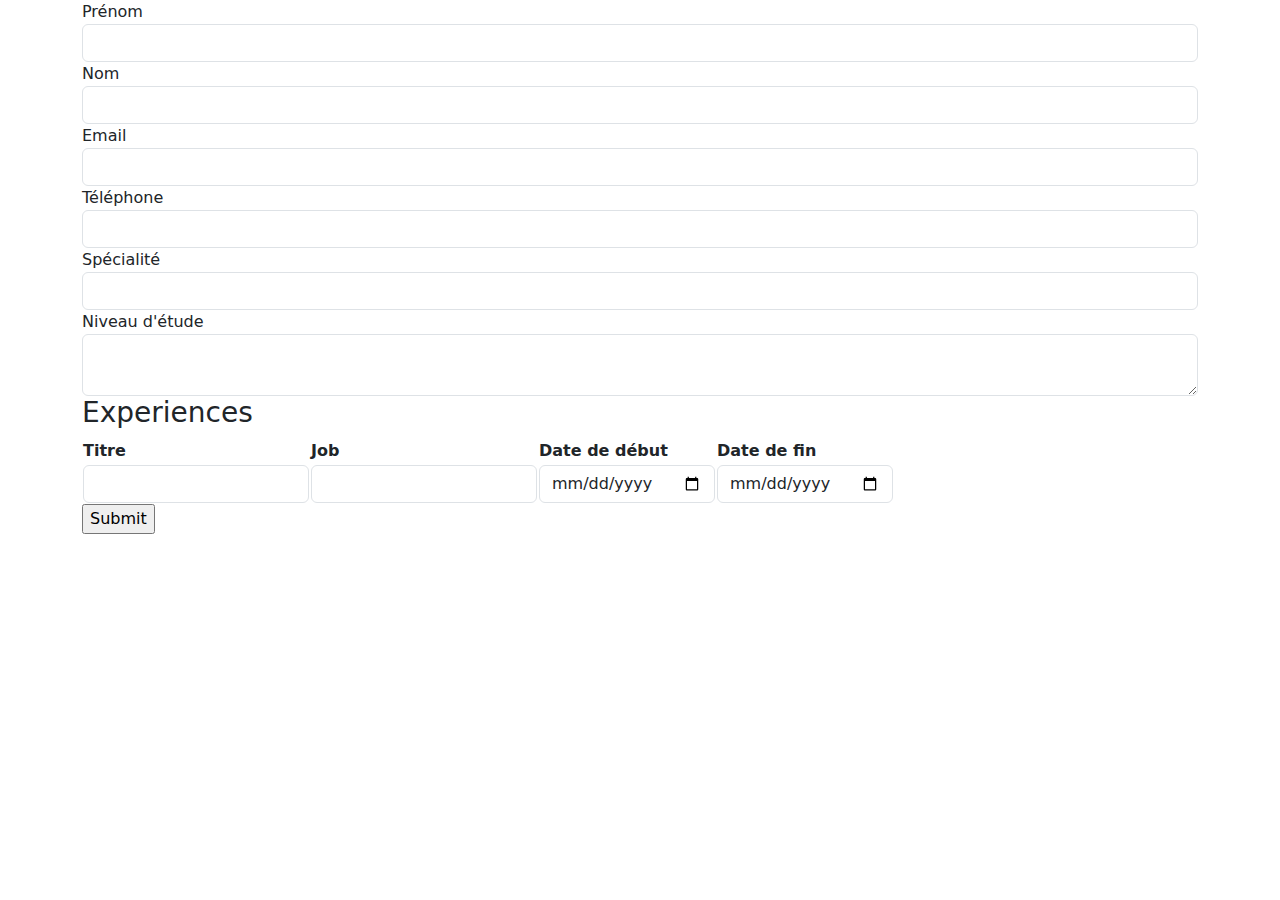
==== src/main/resources/templates/cv/add.html @ d4825671 "add packages and some templates" ====
<!DOCTYPE html>
<html lang="en" xmlns:th="http://www.thymeleaf.org" >
<head>
    <title>Enregistrement CV</title>
    <meta charset="utf-8">
    <meta name="viewport" content="width=device-width, initial-scale=1">
    <link href="https://cdn.jsdelivr.net/npm/bootstrap@5.1.3/dist/css/bootstrap.min.css" rel="stylesheet">
    <script src="https://cdn.jsdelivr.net/npm/bootstrap@5.1.3/dist/js/bootstrap.bundle.min.js"></script>
</head>
<body>
<!--<h1 th:text="${userId} + '\'s Profile'">Profile</h1>-->
<div class="container">

    <form th:action="@{/cv/save}" th:object="${cv}" method="post">

<!--        <div class="form-group">-->
<!--            <label>Select your profile theme</label>-->
<!--            <select th:field="*{theme}">-->
<!--                <option th:each="i : ${#numbers.sequence(1, 3)}" th:value="${i}" th:text="${'Theme ' + i}"></option>-->
<!--            </select>-->
<!--        </div>-->

        <div class="form-group">
            <label>Prénom</label>
            <input class="form-control" th:field="*{firstname}">
        </div>

        <div class="form-group">
            <label>Nom</label>
            <input class="form-control" th:field="*{lastname}">
        </div>

        <div class="form-group">
            <label>Email</label>
            <input  class="form-control" th:field="*{email}">
        </div>

        <div class="form-group">
            <label>Téléphone</label>
            <input class="form-control" th:field="*{telephone}">
        </div>

        <div class="form-group">
            <label>Spécialité</label>
            <input class="form-control" th:field="*{specialite}">
        </div>

        <div class="form-group">
            <label>Niveau d'étude</label>
            <textarea class="form-control" th:field="*{niveauEetude}"></textarea>
        </div>

        <h3>Experiences</h3>
        <table>
            <thead>
            <tr>
                <th>Titre</th>
                <th>Job</th>
                <th>Date de début</th>
                <th>Date de fin</th>
                <th></th>
            </tr>
            </thead>
            <tr th:each="experience, stat: *{experiences}">
                <td><input class="form-control" th:field="*{experience.title}"></td>
                <td><input class="form-control" th:field="*{experience.enterprise}"></td>
                <td><input type="date" class="form-control" th:field="*{experience.startDate}"></td>
                <td><input type="date" class="form-control" th:field="*{experience.endDate}"></td>
<!--                <td><a th:href="@{'./delete?type=job&index=' + ${stat.index}}">Delete</a></td>-->
<!--            </tr>-->
        </table>
<!--        <p><a href="./edit?add=job">Add Job</a></p>-->

        <input type="submit" value="Submit">
    </form>
</div>
</body>
</html>
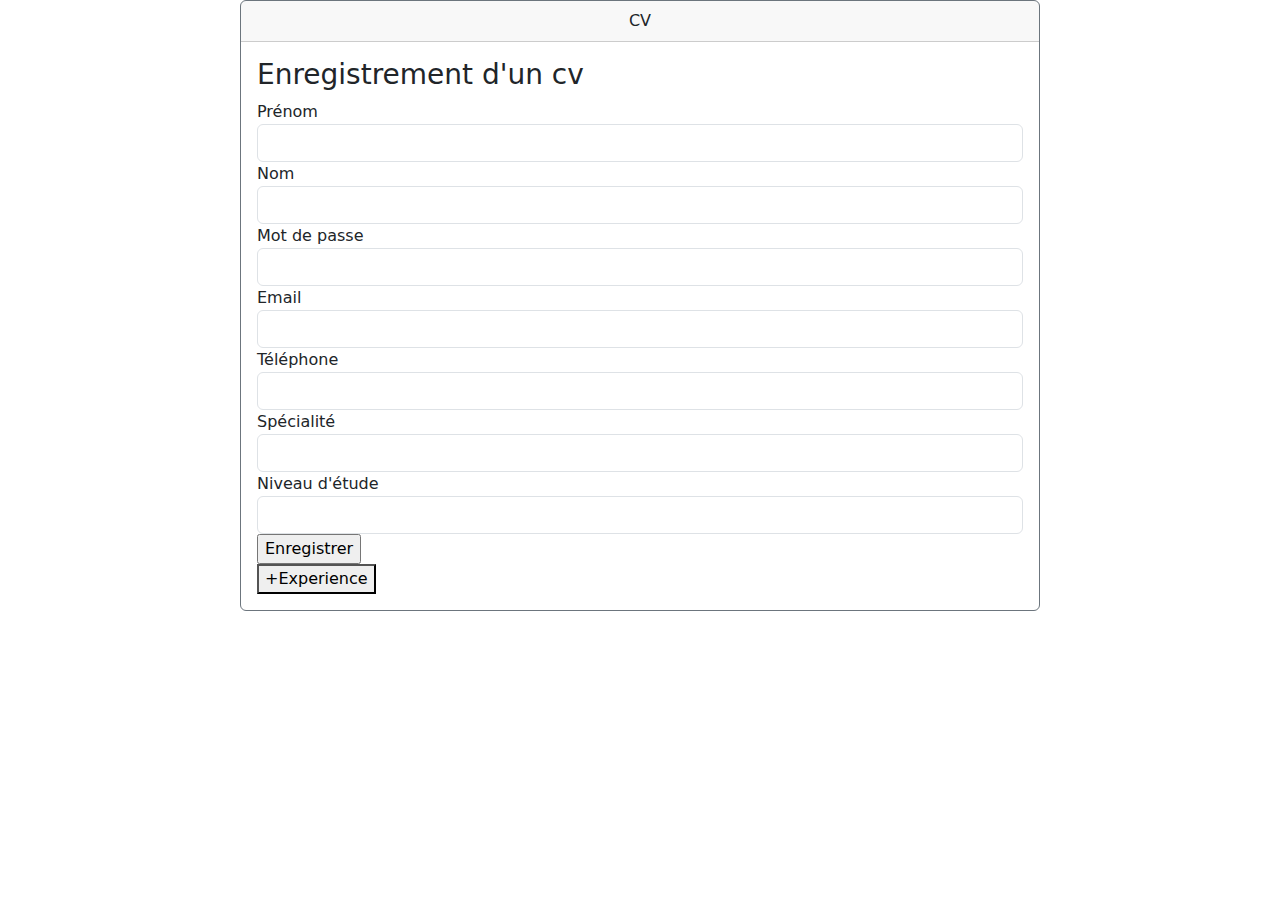
==== commit 64d7b829: "stuff" ====
--- a/src/main/resources/templates/cv/add.html
+++ b/src/main/resources/templates/cv/add.html
@@ -1,78 +1,151 @@
 <!DOCTYPE html>
-<html lang="en" xmlns:th="http://www.thymeleaf.org" >
+<html lang="en" xmlns:th="http://www.thymeleaf.org">
 <head>
     <title>Enregistrement CV</title>
     <meta charset="utf-8">
     <meta name="viewport" content="width=device-width, initial-scale=1">
     <link href="https://cdn.jsdelivr.net/npm/bootstrap@5.1.3/dist/css/bootstrap.min.css" rel="stylesheet">
-    <script src="https://cdn.jsdelivr.net/npm/bootstrap@5.1.3/dist/js/bootstrap.bundle.min.js"></script>
+    <script src="https://code.jquery.com/jquery-3.5.1.min.js"></script>
+    <script>
+            var count=1;
+            $(document).ready(function(){
+                $("#btn").click(function(){
+                    $("#container").append(addNewRow(count));
+                    console.log("CLICK");
+                    count++;
+                });
+            });
+
+            function addNewRow(count){
+                var newrow='<div class="row">'+
+                '<h3>Expérience '+count+'</h3>'+
+                '<div th:each="exp : ${experiences}">'+
+                '<div class="col-md-4">'+
+                    '<div class="form-group label-floating">'+
+                        '<label class="control-label">Titre '+count+'</label>'+
+                        '<input type="text" class="form-control" name="title" th:field="{exp.title}">'+
+                        '</div>'+
+                    '</div>'+
+                '<div class="col-md-4">'+
+                    '<div class="form-group label-floating">'+
+                        '<label class="control-label">Entreprise '+count+'</label>'+
+                        '<input type="text" class="form-control" name="enterprise" th:field="{exp.enterprise}">'+
+                        '</div>'+
+                    '</div>'+
+                '<div class="col-md-4">'+
+                '<div class="form-group label-floating">'+
+                    '<label class="control-label">Date de début '+count+'</label>'+
+                    '<input type="date" class="form-control" name="startAt" th:field="{exp.startAt}">'+
+                    '</div>'+
+                '</div>'+
+                '<div class="col-md-4">'+
+                '<div class="form-group label-floating">'+
+                    '<label class="control-label">Date de fin '+count+'</label>'+
+                    '<input type="date" class="form-control" name="endAt" th:field="{exp.endAt}">'+
+                    '</div>'+
+                '</div>'+
+                '</div>'+
+                '</div>'
+                ;
+            return newrow;
+            }
+
+
+
+    </script>
+
 </head>
 <body>
-<!--<h1 th:text="${userId} + '\'s Profile'">Profile</h1>-->
-<div class="container">
+<!--<h1 class="text-info">Enregistrement d'un cv</h1>-->
+<div class="card mx-auto border-secondary mb-3" style="width: 50rem;">
+    <div class="card-header text-center">
+        CV
+    </div>
+    <div class="card-body">
+        <h3 class="card-title">Enregistrement d'un cv</h3>
+        <form th:action="@{/cv/save}" method="post">
 
-    <form th:action="@{/cv/save}" th:object="${cv}" method="post">
+            <div class="form-group">
+                <label>Prénom</label>
+                <input class="form-control" th:field="*{cv.firstname}">
+            </div>
 
-<!--        <div class="form-group">-->
-<!--            <label>Select your profile theme</label>-->
-<!--            <select th:field="*{theme}">-->
-<!--                <option th:each="i : ${#numbers.sequence(1, 3)}" th:value="${i}" th:text="${'Theme ' + i}"></option>-->
-<!--            </select>-->
-<!--        </div>-->
+            <div class="form-group">
+                <label>Nom</label>
+                <input class="form-control" th:field="*{cv.lastname}">
+            </div>
 
-        <div class="form-group">
-            <label>Prénom</label>
-            <input class="form-control" th:field="*{firstname}">
-        </div>
+            <div class="form-group">
+                <label>Mot de passe</label>
+                <input class="form-control" th:field="*{user.password}" type="password">
+            </div>
 
-        <div class="form-group">
-            <label>Nom</label>
-            <input class="form-control" th:field="*{lastname}">
-        </div>
+            <div class="form-group">
+                <label>Email</label>
+                <input class="form-control" th:field="*{cv.email}" type="email">
+            </div>
 
-        <div class="form-group">
-            <label>Email</label>
-            <input  class="form-control" th:field="*{email}">
-        </div>
+            <div class="form-group">
+                <label>Téléphone</label>
+                <input class="form-control" th:field="*{cv.telephone}" type="tel">
+            </div>
 
-        <div class="form-group">
-            <label>Téléphone</label>
-            <input class="form-control" th:field="*{telephone}">
-        </div>
+            <div class="form-group">
+                <label>Spécialité</label>
+                <input class="form-control" th:field="*{cv.specialite}">
+            </div>
 
-        <div class="form-group">
-            <label>Spécialité</label>
-            <input class="form-control" th:field="*{specialite}">
-        </div>
+            <div class="form-group">
+                <label>Niveau d'étude</label>
+                <input class="form-control" th:field="*{cv.niveauEetude}">
+            </div>
 
-        <div class="form-group">
-            <label>Niveau d'étude</label>
-            <textarea class="form-control" th:field="*{niveauEetude}"></textarea>
-        </div>
+            <div id="container">
+<!--                <h3 class="card-title">Experience </h3>-->
+<!--&lt;!&ndash;                <div th:each="exp: ${experiences}" id="container">&ndash;&gt;-->
+<!--                    <div class="col-md-4">-->
+<!--                        <div class="form-group label-floating">-->
+<!--                            <label class="control-label">Titre </label>-->
+<!--                            <input type="text" class="form-control" name="title"-->
+<!--                                   th:field="{exp.title}">-->
+<!--                        </div>-->
+<!--                    </div>-->
+<!--                    <div class="col-md-4">-->
+<!--                        <div class="form-group label-floating">-->
+<!--                            <label class="control-label">Entreprise</label>-->
+<!--                            <input type="text" class="form-control" name="enterprise"-->
+<!--                                   th:field="{exp.enterprise}">-->
+<!--                        </div>-->
+<!--                    </div>-->
+<!--                    <div class="col-md-4">-->
+<!--                        <div class="form-group label-floating">-->
+<!--                            <label class="control-label">Date de début </label>-->
+<!--                            <input type="date" class="form-control" name="startAt"-->
+<!--                                   th:field="{exp.startAt}">-->
+<!--                        </div>-->
+<!--                    </div>-->
+<!--                    <div class="col-md-4">-->
+<!--                        <div class="form-group label-floating">-->
+<!--                            <label class="control-label">Date de fin </label>-->
+<!--                            <input type="date" class="form-control" name="endAt"-->
+<!--                                   th:field="{exp}">-->
+<!--                        </div>-->
+<!--                    </div>-->
+<!--&lt;!&ndash;                </div>&ndash;&gt;-->
+            </div>
 
-        <h3>Experiences</h3>
-        <table>
-            <thead>
-            <tr>
-                <th>Titre</th>
-                <th>Job</th>
-                <th>Date de début</th>
-                <th>Date de fin</th>
-                <th></th>
-            </tr>
-            </thead>
-            <tr th:each="experience, stat: *{experiences}">
-                <td><input class="form-control" th:field="*{experience.title}"></td>
-                <td><input class="form-control" th:field="*{experience.enterprise}"></td>
-                <td><input type="date" class="form-control" th:field="*{experience.startDate}"></td>
-                <td><input type="date" class="form-control" th:field="*{experience.endDate}"></td>
-<!--                <td><a th:href="@{'./delete?type=job&index=' + ${stat.index}}">Delete</a></td>-->
-<!--            </tr>-->
-        </table>
-<!--        <p><a href="./edit?add=job">Add Job</a></p>-->
 
-        <input type="submit" value="Submit">
-    </form>
+            <div class="form-group">
+                <input type="submit" value="Enregistrer">
+            </div>
+
+        </form>
+        <button id="btn">+Experience</button>
+
+    </div>
 </div>
+</div>
+
+
 </body>
 </html>